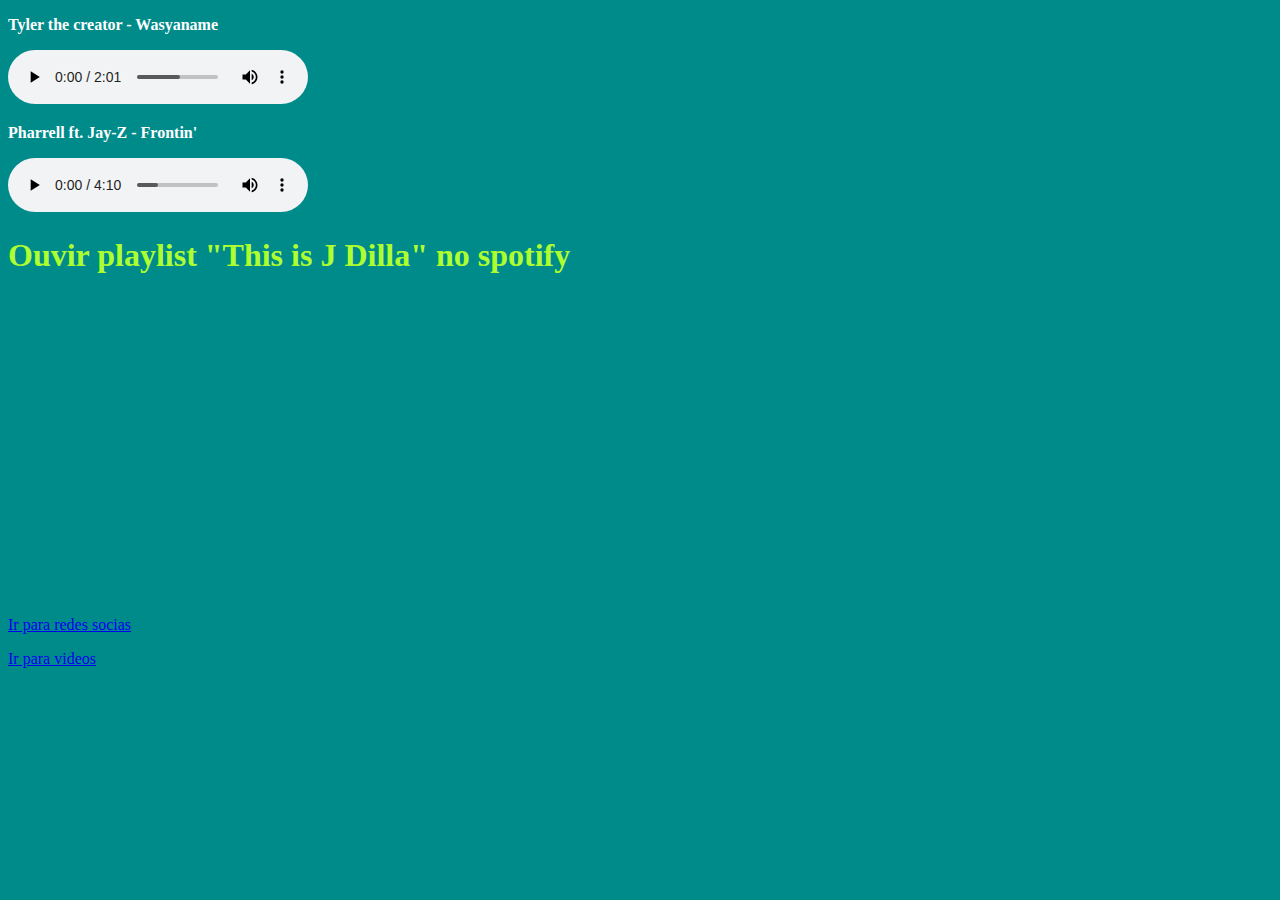
==== musica.html @ 3c200245 "inclusão de novas paginas" ====
<!DOCTYPE html>
<html lang="pt-br">
<head>
    <meta charset="UTF-8">
    <meta name="viewport" content="width=device-width, initial-scale=1.0">
    <title>Musicas</title>
    <link rel="stylesheet" href="musica.css">
</head>
<body>
    <p> <strong>Tyler the creator - Wasyaname</strong> </p>
    <audio preload="metadata" autoplay controls>
        <source src="audio/tyler.mp3" type="audio/mpeg">
    </audio><br>
    <p><strong>Pharrell ft. Jay-Z - Frontin'</strong></p>
    <audio preload="metadata" autoplay controls>
        <source src="audio/pharrell.mp3" type="audio/mpeg">
    </audio><br>

    <h1>Ouvir playlist "This is J Dilla" no spotify</h1>
    <iframe src="https://open.spotify.com/embed/playlist/37i9dQZF1DWVTdCjNQOyys?theme=0" width="30%" height="300" frameBorder="0" allowtransparency="true" allow="encrypted-media"></iframe>
    <p><a href="index.html"> Ir para redes socias</a></p>
    <p><a href="videos.html">Ir para videos</a></p>
    
    
</body>
</html>
---- musica.css ----
body {
    background-color:darkcyan;
}
p{
    color: white;
}
h1{
    color: greenyellow;
}
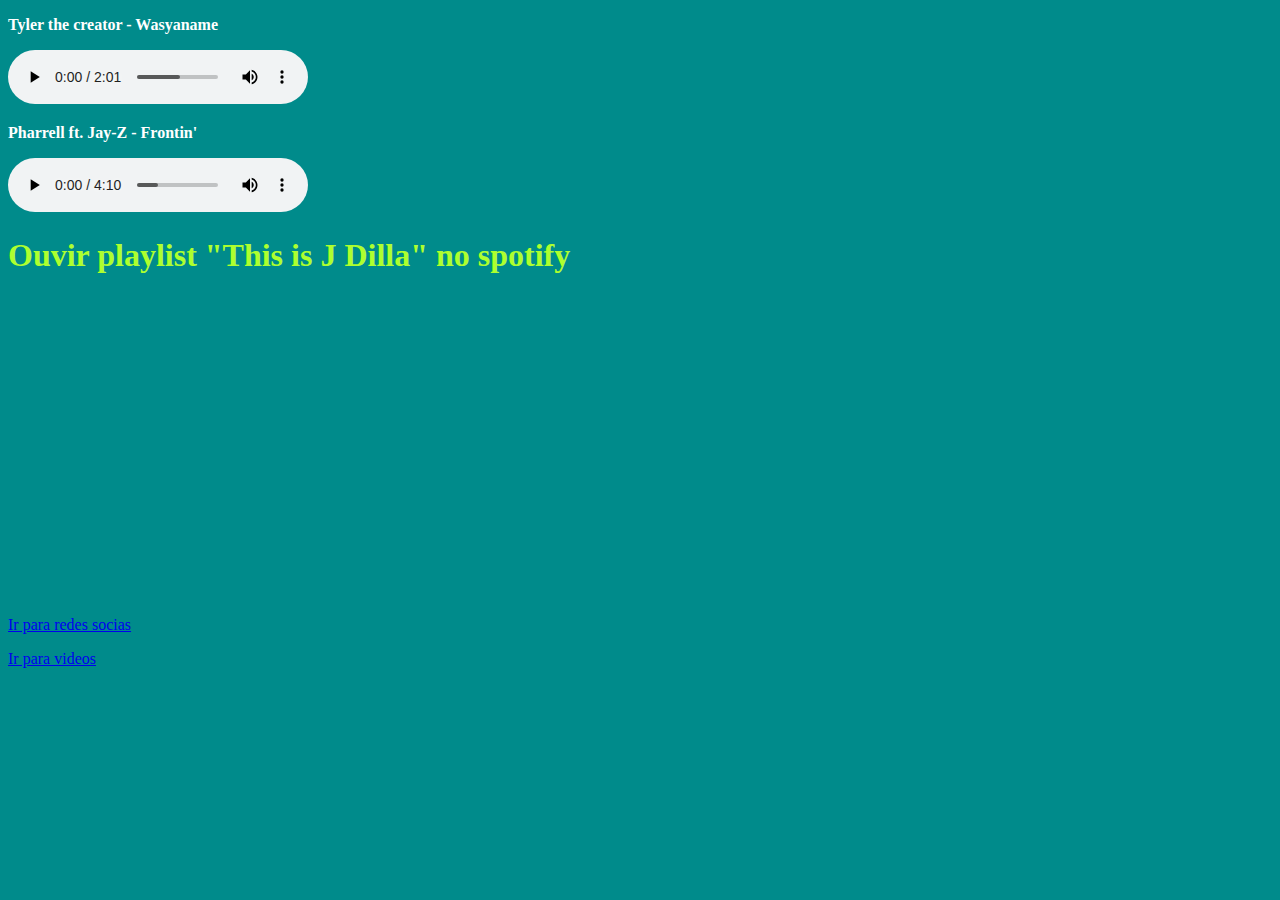
==== commit ac5e3bef: "alteração pagina musica" ====
--- a/musica.html
+++ b/musica.html
@@ -8,11 +8,11 @@
 </head>
 <body>
     <p> <strong>Tyler the creator - Wasyaname</strong> </p>
-    <audio preload="metadata" autoplay controls>
+    <audio preload="metadata" controls>
         <source src="audio/tyler.mp3" type="audio/mpeg">
     </audio><br>
     <p><strong>Pharrell ft. Jay-Z - Frontin'</strong></p>
-    <audio preload="metadata" autoplay controls>
+    <audio preload="metadata" controls>
         <source src="audio/pharrell.mp3" type="audio/mpeg">
     </audio><br>
 
